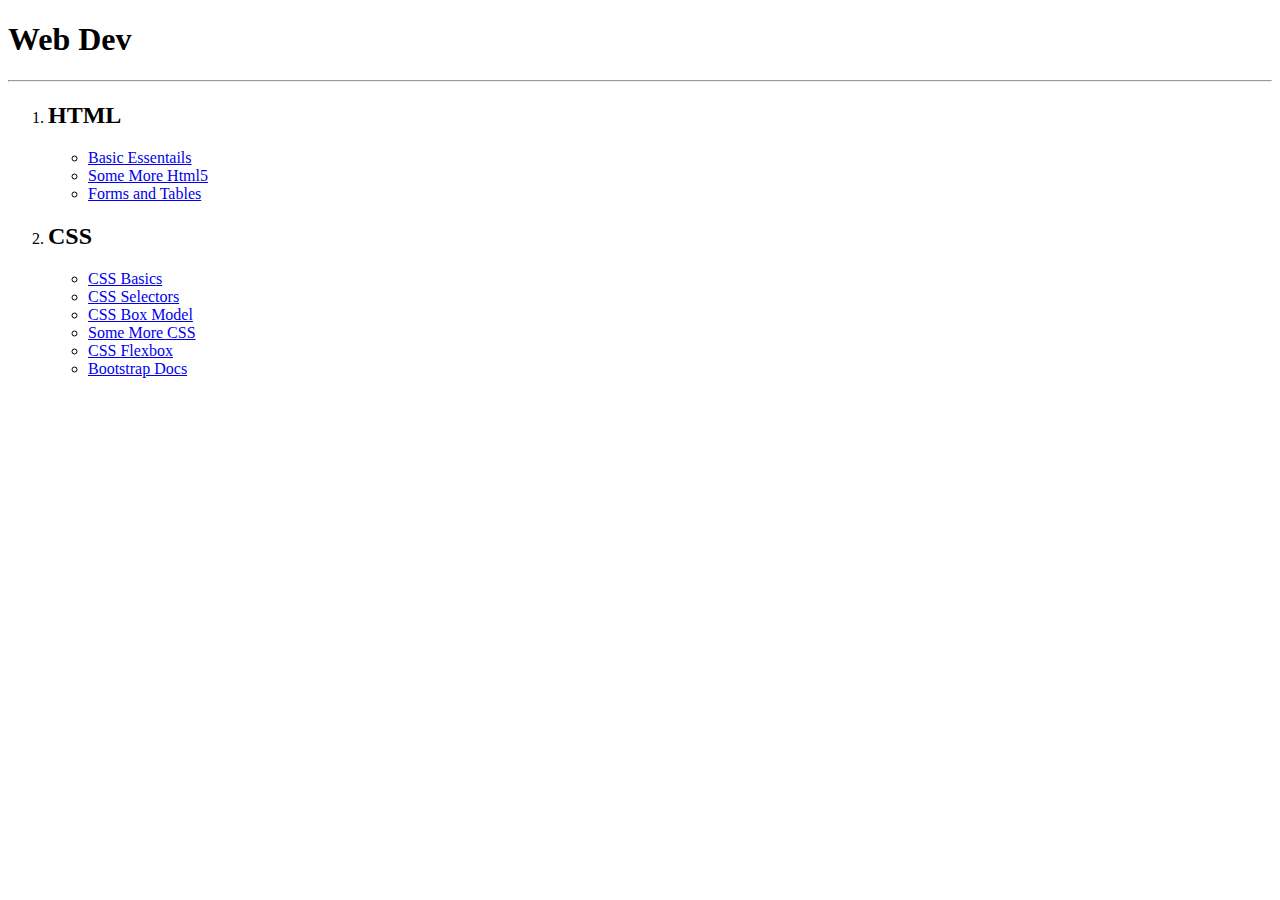
==== index.html @ c59ebd44 "updated the name" ====
<!DOCTYPE html>
<html lang="en">

<head>
    <meta charset="UTF-8">
    <meta http-equiv="X-UA-Compatible" content="IE=edge">
    <meta name="viewport" content="width=device-width, initial-scale=1.0">
    <title>Notes Arrangement</title>
    <link rel="stylesheet" href="test.css">
</head>
<h1>Web Dev</h1>
<hr>
<ol>
    <li>
        <b>
            <h2>HTML</h2>
        </b>
        <ul>
    </li>
    <Li><a href="https://www.canva.com/design/DAD_Xm_ji_Y/IOgNV87RZn2mmPWfe1lN7w/view?utm_content=DAD_Xm_ji_Y&utm_campaign=designshare&utm_medium=link&utm_source=sharebutton#9"
            target="_blank" rel="noopener noreferrer">Basic Essentails</a></Li>
    <li><a href="https://www.canva.com/design/DAD_iyaMlo0/D7fFpe_8KscXAyTeiT5wDg/view?utm_content=DAD_iyaMlo0&utm_campaign=designshare&utm_medium=link&utm_source=sharebutton"
            target="_blank" rel="noopener noreferrer">Some More Html5</a></li>
    <li><a href="https://www.canva.com/design/DAD_jDY4JRU/s0o8o0ayV7FaoLyidgqb_g/view?utm_content=DAD_jDY4JRU&utm_campaign=designshare&utm_medium=link&utm_source=sharebutton"
            target="_blank" rel="noopener noreferrer">Forms and Tables</a></li>
    </ul>
    <li>
        <b>
            <h2>CSS</h2>
        </b>
    </li>
    <ul>
        <li><a href="https://www.canva.com/design/DAD_9IHjhoA/AHwPKMAV_CfJqbQ07e0UWA/view?utm_content=DAD_9IHjhoA&utm_campaign=designshare&utm_medium=link&utm_source=sharebutton"
                target="_blank" rel="noopener noreferrer">CSS Basics</a></li>

        <li><a href="https://www.canva.com/design/DAEANYqyik4/tdD7T7i698xhdPQUS_nrtQ/view?utm_content=DAEANYqyik4&utm_campaign=designshare&utm_medium=link&utm_source=sharebutton"
                target="_blank" rel="noopener noreferrer">CSS Selectors</a></li>
        <li><a href="https://www.canva.com/design/DAEJZi8GkQk/FfIEd_j1ZS8tSFzyHC3x5w/view?utm_content=DAEJZi8GkQk&utm_campaign=designshare&utm_medium=link&utm_source=sharebutton"
                target="_blank" rel="noopener noreferrer">CSS Box Model</a></li>
        <li><a href="https://www.canva.com/design/DAEAT3HXRWw/rM4VLD-MwKUYXaERBOGwuQ/view?utm_content=DAEAT3HXRWw&utm_campaign=designshare&utm_medium=link&utm_source=sharebutton"
                target="_blank" rel="noopener noreferrer">Some More CSS</a></li>
        <li><a href="https://www.canva.com/design/DAEAqZwTYsQ/Vzxiz6LZPYrT9hkN0qhauw/view?utm_content=DAEAqZwTYsQ&utm_campaign=designshare&utm_medium=link&utm_source=sharebutton"
                target="_blank" rel="noopener noreferrer">CSS Flexbox</a></li>
        <li><a href="https://getbootstrap.com/docs/4.5/getting-started/introduction/" target="_blank"
                rel="noopener noreferrer">Bootstrap Docs</a></li>
    </ul>
</ol>



<body>

</body>

</html>
---- test.css ----
a{
    display: block;
}
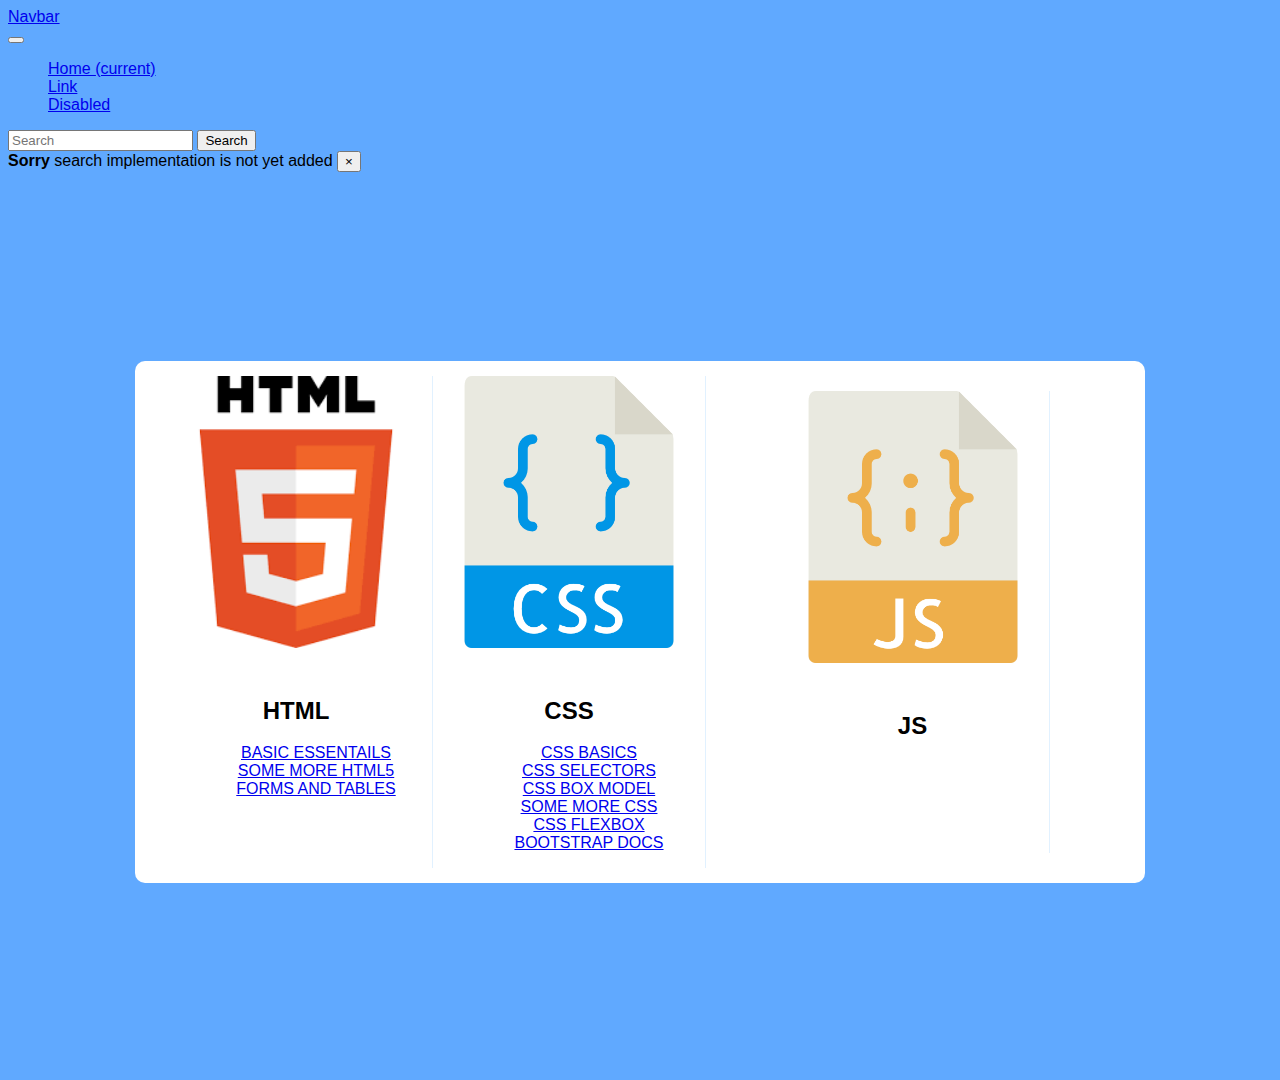
==== commit 6441ed61: "added responsiveness to site and changed the UI" ====
--- a/index.html
+++ b/index.html
@@ -2,54 +2,146 @@
 <html lang="en">
 
 <head>
-    <meta charset="UTF-8">
-    <meta http-equiv="X-UA-Compatible" content="IE=edge">
-    <meta name="viewport" content="width=device-width, initial-scale=1.0">
-    <title>Notes Arrangement</title>
-    <link rel="stylesheet" href="test.css">
+        <meta charset="UTF-8">
+        <meta http-equiv="X-UA-Compatible" content="IE=edge">
+        <meta name="viewport" content="width=device-width, initial-scale=1.0">
+        <title>Notes Arrangement</title>
+
+        <link rel="stylesheet" href="https://cdn.jsdelivr.net/npm/bootstrap@4.5.3/dist/css/bootstrap.min.css"
+                integrity="sha384-TX8t27EcRE3e/ihU7zmQxVncDAy5uIKz4rEkgIXeMed4M0jlfIDPvg6uqKI2xXr2"
+                crossorigin="anonymous">
+        <link rel="stylesheet" href="test.css">
+
 </head>
-<h1>Web Dev</h1>
-<hr>
-<ol>
-    <li>
-        <b>
-            <h2>HTML</h2>
-        </b>
-        <ul>
-    </li>
-    <Li><a href="https://www.canva.com/design/DAD_Xm_ji_Y/IOgNV87RZn2mmPWfe1lN7w/view?utm_content=DAD_Xm_ji_Y&utm_campaign=designshare&utm_medium=link&utm_source=sharebutton#9"
-            target="_blank" rel="noopener noreferrer">Basic Essentails</a></Li>
-    <li><a href="https://www.canva.com/design/DAD_iyaMlo0/D7fFpe_8KscXAyTeiT5wDg/view?utm_content=DAD_iyaMlo0&utm_campaign=designshare&utm_medium=link&utm_source=sharebutton"
-            target="_blank" rel="noopener noreferrer">Some More Html5</a></li>
-    <li><a href="https://www.canva.com/design/DAD_jDY4JRU/s0o8o0ayV7FaoLyidgqb_g/view?utm_content=DAD_jDY4JRU&utm_campaign=designshare&utm_medium=link&utm_source=sharebutton"
-            target="_blank" rel="noopener noreferrer">Forms and Tables</a></li>
-    </ul>
-    <li>
-        <b>
-            <h2>CSS</h2>
-        </b>
-    </li>
-    <ul>
-        <li><a href="https://www.canva.com/design/DAD_9IHjhoA/AHwPKMAV_CfJqbQ07e0UWA/view?utm_content=DAD_9IHjhoA&utm_campaign=designshare&utm_medium=link&utm_source=sharebutton"
-                target="_blank" rel="noopener noreferrer">CSS Basics</a></li>
 
-        <li><a href="https://www.canva.com/design/DAEANYqyik4/tdD7T7i698xhdPQUS_nrtQ/view?utm_content=DAEANYqyik4&utm_campaign=designshare&utm_medium=link&utm_source=sharebutton"
-                target="_blank" rel="noopener noreferrer">CSS Selectors</a></li>
-        <li><a href="https://www.canva.com/design/DAEJZi8GkQk/FfIEd_j1ZS8tSFzyHC3x5w/view?utm_content=DAEJZi8GkQk&utm_campaign=designshare&utm_medium=link&utm_source=sharebutton"
-                target="_blank" rel="noopener noreferrer">CSS Box Model</a></li>
-        <li><a href="https://www.canva.com/design/DAEAT3HXRWw/rM4VLD-MwKUYXaERBOGwuQ/view?utm_content=DAEAT3HXRWw&utm_campaign=designshare&utm_medium=link&utm_source=sharebutton"
-                target="_blank" rel="noopener noreferrer">Some More CSS</a></li>
-        <li><a href="https://www.canva.com/design/DAEAqZwTYsQ/Vzxiz6LZPYrT9hkN0qhauw/view?utm_content=DAEAqZwTYsQ&utm_campaign=designshare&utm_medium=link&utm_source=sharebutton"
-                target="_blank" rel="noopener noreferrer">CSS Flexbox</a></li>
-        <li><a href="https://getbootstrap.com/docs/4.5/getting-started/introduction/" target="_blank"
-                rel="noopener noreferrer">Bootstrap Docs</a></li>
-    </ul>
-</ol>
 
 
 
 <body>
 
+        <nav class="navbar navbar-expand-lg navbar-dark bg-dark">
+                <a class="navbar-brand" href="#">Navbar</a>
+  <button class="navbar-toggler" type="button" data-toggle="collapse" data-target="#navbarTogglerDemo02" aria-controls="navbarTogglerDemo02" aria-expanded="false" aria-label="Toggle navigation">
+    <span class="navbar-toggler-icon"></span>
+  </button>
+
+  <div class="collapse navbar-collapse" id="navbarTogglerDemo02">
+    <ul class="navbar-nav mr-auto mt-2 mt-lg-0">
+      <li class="nav-item active">
+        <a class="nav-link" href="#">Home <span class="sr-only">(current)</span></a>
+      </li>
+      <li class="nav-item">
+        <a class="nav-link" href="#">Link</a>
+      </li>
+      <li class="nav-item">
+        <a class="nav-link disabled" href="#" tabindex="-1" aria-disabled="true">Disabled</a>
+      </li>
+    </ul>
+    <form class="form-inline my-2 my-lg-0">
+      <input class="form-control mr-sm-2" type="search" placeholder="Search">
+      <button class="btn btn-outline-success my-2 my-sm-0" type="submit">Search</button>
+    </form>
+  </div>
+
+  
+        </nav>
+        <div class="alert alert-danger alert-dismissible fade show" role="alert">
+                <strong>Sorry</strong> search implementation is not yet added
+                <button type="button" class="close" data-dismiss="alert" aria-label="Close">
+                  <span aria-hidden="true">&times;</span>
+                </button>
+              </div>
+        
+        
+        <!-- <ol>
+                <li>
+                        <b>
+                                <h2>HTML</h2>
+                        </b>
+                       
+                </li>
+                
+                <li>
+                        <b>
+                                <h2>CSS</h2>
+                        </b>
+                </li>
+                <ul>
+                        
+                </ul>
+        </ol> -->
+
+
+        <script src="https://code.jquery.com/jquery-3.5.1.slim.min.js"
+                integrity="sha384-DfXdz2htPH0lsSSs5nCTpuj/zy4C+OGpamoFVy38MVBnE+IbbVYUew+OrCXaRkfj"
+                crossorigin="anonymous"></script>
+        <script src="https://cdn.jsdelivr.net/npm/bootstrap@4.5.3/dist/js/bootstrap.bundle.min.js"
+                integrity="sha384-ho+j7jyWK8fNQe+A12Hb8AhRq26LrZ/JpcUGGOn+Y7RsweNrtN/tE3MoK7ZeZDyx"
+                crossorigin="anonymous"></script>
+
+                <div class="main">
+
+                <div class="panel">
+
+                        <div class="webdev">
+                            <img src="images.png" alt="" class="img">
+                            <h2 class="content-header">HTML</h2>
+                            <ul class="content">
+                                        <Li><a href="https://www.canva.com/design/DAD_Xm_ji_Y/IOgNV87RZn2mmPWfe1lN7w/view?utm_content=DAD_Xm_ji_Y&utm_campaign=designshare&utm_medium=link&utm_source=sharebutton#9"
+                                                        target="_blank" rel="noopener noreferrer">Basic Essentails</a></Li>
+                                        <li><a href="https://www.canva.com/design/DAD_iyaMlo0/D7fFpe_8KscXAyTeiT5wDg/view?utm_content=DAD_iyaMlo0&utm_campaign=designshare&utm_medium=link&utm_source=sharebutton"
+                                                        target="_blank" rel="noopener noreferrer">Some More Html5</a></li>
+                                        <li><a href="https://www.canva.com/design/DAD_jDY4JRU/s0o8o0ayV7FaoLyidgqb_g/view?utm_content=DAD_jDY4JRU&utm_campaign=designshare&utm_medium=link&utm_source=sharebutton"
+                                                        target="_blank" rel="noopener noreferrer">Forms and Tables</a></li>            
+                            </ul>
+                            <!-- <span class="pricing-price">Free</span>
+                            <a href="#/" class="pricing-button">Sign up</a> -->
+                        </div>
+                
+                        <div class="webdev">
+                            <img src="136527.png" alt="" class="img">
+                            <h2 class="pricing-header">CSS</h2>
+                            <ul class="content">
+                                <li><a href="https://www.canva.com/design/DAD_9IHjhoA/AHwPKMAV_CfJqbQ07e0UWA/view?utm_content=DAD_9IHjhoA&utm_campaign=designshare&utm_medium=link&utm_source=sharebutton"
+                                        target="_blank" rel="noopener noreferrer">CSS Basics</a></li>
+
+                        <li><a href="https://www.canva.com/design/DAEANYqyik4/tdD7T7i698xhdPQUS_nrtQ/view?utm_content=DAEANYqyik4&utm_campaign=designshare&utm_medium=link&utm_source=sharebutton"
+                                        target="_blank" rel="noopener noreferrer">CSS Selectors</a></li>
+                        <li><a href="https://www.canva.com/design/DAEJZi8GkQk/FfIEd_j1ZS8tSFzyHC3x5w/view?utm_content=DAEJZi8GkQk&utm_campaign=designshare&utm_medium=link&utm_source=sharebutton"
+                                        target="_blank" rel="noopener noreferrer">CSS Box Model</a></li>
+                        <li><a href="https://www.canva.com/design/DAEAT3HXRWw/rM4VLD-MwKUYXaERBOGwuQ/view?utm_content=DAEAT3HXRWw&utm_campaign=designshare&utm_medium=link&utm_source=sharebutton"
+                                        target="_blank" rel="noopener noreferrer">Some More CSS</a></li>
+                        <li><a href="https://www.canva.com/design/DAEAqZwTYsQ/Vzxiz6LZPYrT9hkN0qhauw/view?utm_content=DAEAqZwTYsQ&utm_campaign=designshare&utm_medium=link&utm_source=sharebutton"
+                                        target="_blank" rel="noopener noreferrer">CSS Flexbox</a></li>
+                        <li><a href="https://getbootstrap.com/docs/4.5/getting-started/introduction/" target="_blank"
+                                        rel="noopener noreferrer">Bootstrap Docs</a></li>
+                            </ul>
+                            <!-- <span class="pricing-price">$150</span>
+                            <a href="#/" class="pricing-button is-featured">Free trial</a> -->
+                        </div>
+
+                        <div class="panel">
+
+                                <div class="webdev">
+                                    <img src="136530.png" alt="" class="img">
+                                    <h2 class="content-header">JS</h2>
+                                    <ul class="content">
+                                                     
+                                    </ul>
+                                    <!-- <span class="pricing-price">Free</span>
+                                    <a href="#/" class="pricing-button">Sign up</a> -->
+                                </div>
+                        
+                
+                       
+                            <!-- <span class="pricing-price">$400</span>
+                            <a href="#/" class="pricing-button">Free trial</a> -->
+                        </div>
+                
+                    </div>
+
+                </div>
+                
 </body>
 
 </html>--- a/test.css
+++ b/test.css
@@ -1,3 +1,72 @@
+
 a{
     display: block;
-}+}
+
+
+
+.navbar navbar-dark bg-dark{
+    background-color: red;
+}
+h1{
+    margin: 0.5em 0.5em 0.5em 0.5em ;
+}
+.main {
+	
+    background-color: #60a9ff;
+    display: flex;
+    justify-content: center;
+    align-items: center;
+    min-height: 100vh;
+}
+
+
+ol, ul {
+	list-style: none;
+}
+
+html {
+    box-sizing: border-box;
+    font-family: 'Open Sans', sans-serif;
+  }
+
+  .panel {
+    background-color: white;
+    border-radius: 10px;
+    padding: 15px 25px;
+    width: 100%;
+    max-width: 960px;
+    display: flex;
+    flex-direction: row;
+    text-align: center;
+    text-transform: uppercase;
+    justify-content: space-around;
+  }
+
+  img{
+      width: 17em;
+      margin-bottom: 25px;
+  }
+ 
+  .webdev :last-child{
+      border-bottom: none;
+  }
+  .webdev {
+    
+    border-right: 1px solid #e1f1ff;
+  }
+
+  .navbar navbar-expand-lg navbar-dark bg-dark{
+      margin-bottom: 0;
+      padding-bottom: 0;
+  }
+  body{
+    background-color: #60a9ff;
+  }
+
+  @media (max-width: 900px){
+    .panel {
+      flex-direction: column;
+    }
+    
+    }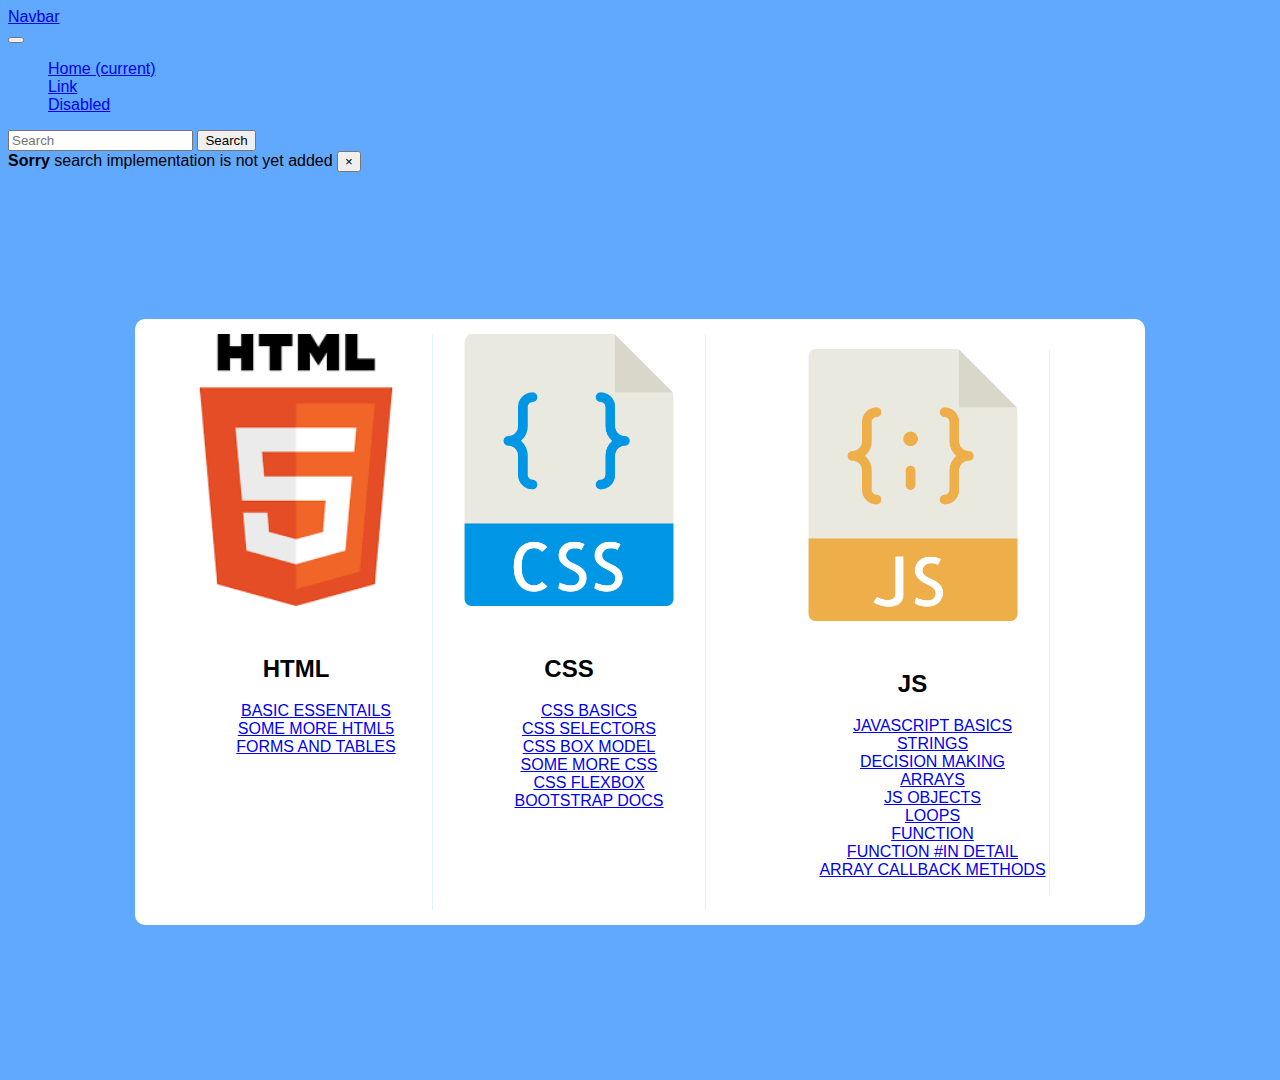
==== commit 20c28767: "added Js slides" ====
--- a/index.html
+++ b/index.html
@@ -126,7 +126,27 @@
                                     <img src="136530.png" alt="" class="img">
                                     <h2 class="content-header">JS</h2>
                                     <ul class="content">
-                                                     
+                                       <li><a href="https://www.canva.com/design/DAEBh5TAZno/W6i3f0NRPcRAiIyCIi436w/view?utm_content=DAEBh5TAZno&utm_campaign=designshare&utm_medium=link&utm_source=sharebutton"
+                                        target="_blank" rel="noopener noreferrer">JavaScript Basics</a></li>
+
+                                        <li><a href="https://www.canva.com/design/DAEJZrSUuTY/RRqouHISFYNG4zAuiwT0nQ/view?utm_content=DAEJZrSUuTY&utm_campaign=designshare&utm_medium=link&utm_source=sharebutton"
+                                        target="_blank" rel="noopener noreferrer">Strings</a></li>
+                                        <li><a href="https://www.canva.com/design/DAEB57Q-q4c/7Fk-JHCzjRkrvb16zvCFvQ/view?utm_content=DAEB57Q-q4c&utm_campaign=designshare&utm_medium=link&utm_source=sharebutton"
+                                        target="_blank" rel="noopener noreferrer">Decision making</a></li>
+                                        <li><a href="https://www.canva.com/design/DAECFJDBnCc/rrjPyRVrek4SXKDjxRpx9w/view?utm_content=DAECFJDBnCc&utm_campaign=designshare&utm_medium=link&utm_source=sharebutton"
+                                        target="_blank" rel="noopener noreferrer">Arrays</a></li>
+                                        <li><a href="https://www.canva.com/design/DAECHmElqQc/nB7kvNJADNFChDSVVBUx_w/view?utm_content=DAECHmElqQc&utm_campaign=designshare&utm_medium=link&utm_source=sharebutton"
+                                        target="_blank" rel="noopener noreferrer">JS Objects</a></li>
+                                        <li><a href="https://www.canva.com/design/DAECQfp2yZE/9tVjNiC3GVPE6AYuziL8DQ/view?utm_content=DAECQfp2yZE&utm_campaign=designshare&utm_medium=link&utm_source=sharebutton"
+                                        target="_blank" rel="noopener noreferrer">Loops</a></li>
+                                        <li><a href="https://www.canva.com/design/DAECi_7LJag/Dpf0XrXbZP2GYuMgToAAxg/view?utm_content=DAECi_7LJag&utm_campaign=designshare&utm_medium=link&utm_source=sharebutton"
+                                        target="_blank" rel="noopener noreferrer">Function </a></li>
+                                        <li><a href="https://www.canva.com/design/DAECpClBYpU/JmErPjO_8GkjrXPCVgEMhQ/view?utm_content=DAECpClBYpU&utm_campaign=designshare&utm_medium=link&utm_source=sharebutton"
+                                        target="_blank" rel="noopener noreferrer">Function #in detail</a></li>
+                                        <li><a href="https://www.canva.com/design/DAECu63Pyzg/nBTuYQhDMJF2RSAjOFlj9g/view?utm_content=DAECu63Pyzg&utm_campaign=designshare&utm_medium=link&utm_source=sharebutton"
+                                        target="_blank" rel="noopener noreferrer">Array Callback Methods</a></li>
+                
+                                         
                                     </ul>
                                     <!-- <span class="pricing-price">Free</span>
                                     <a href="#/" class="pricing-button">Sign up</a> -->
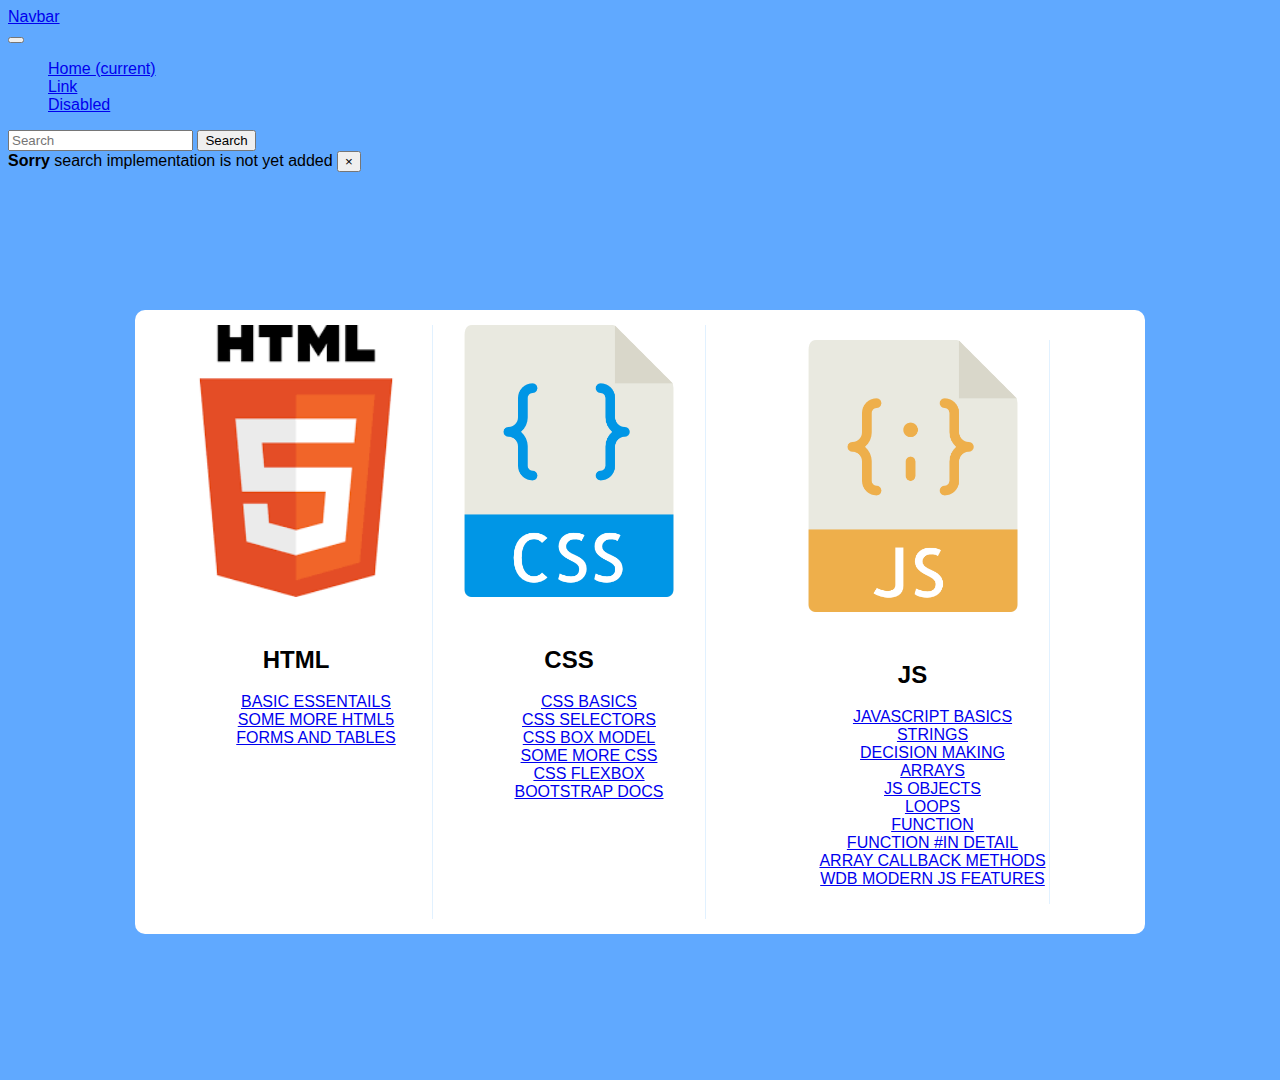
==== commit 51867048: "added new link" ====
--- a/index.html
+++ b/index.html
@@ -145,6 +145,9 @@
                                         target="_blank" rel="noopener noreferrer">Function #in detail</a></li>
                                         <li><a href="https://www.canva.com/design/DAECu63Pyzg/nBTuYQhDMJF2RSAjOFlj9g/view?utm_content=DAECu63Pyzg&utm_campaign=designshare&utm_medium=link&utm_source=sharebutton"
                                         target="_blank" rel="noopener noreferrer">Array Callback Methods</a></li>
+
+                                        <li><a href="https://www.canva.com/design/DAEC19JCKlg/Ymr_oYfdQKv8dqQuL6L0XA/view?utm_content=DAEC19JCKlg&utm_campaign=designshare&utm_medium=link&utm_source=sharebutton"
+                                                target="_blank" rel="noopener noreferrer">WDB Modern JS Features</a></li>
                 
                                          
                                     </ul>
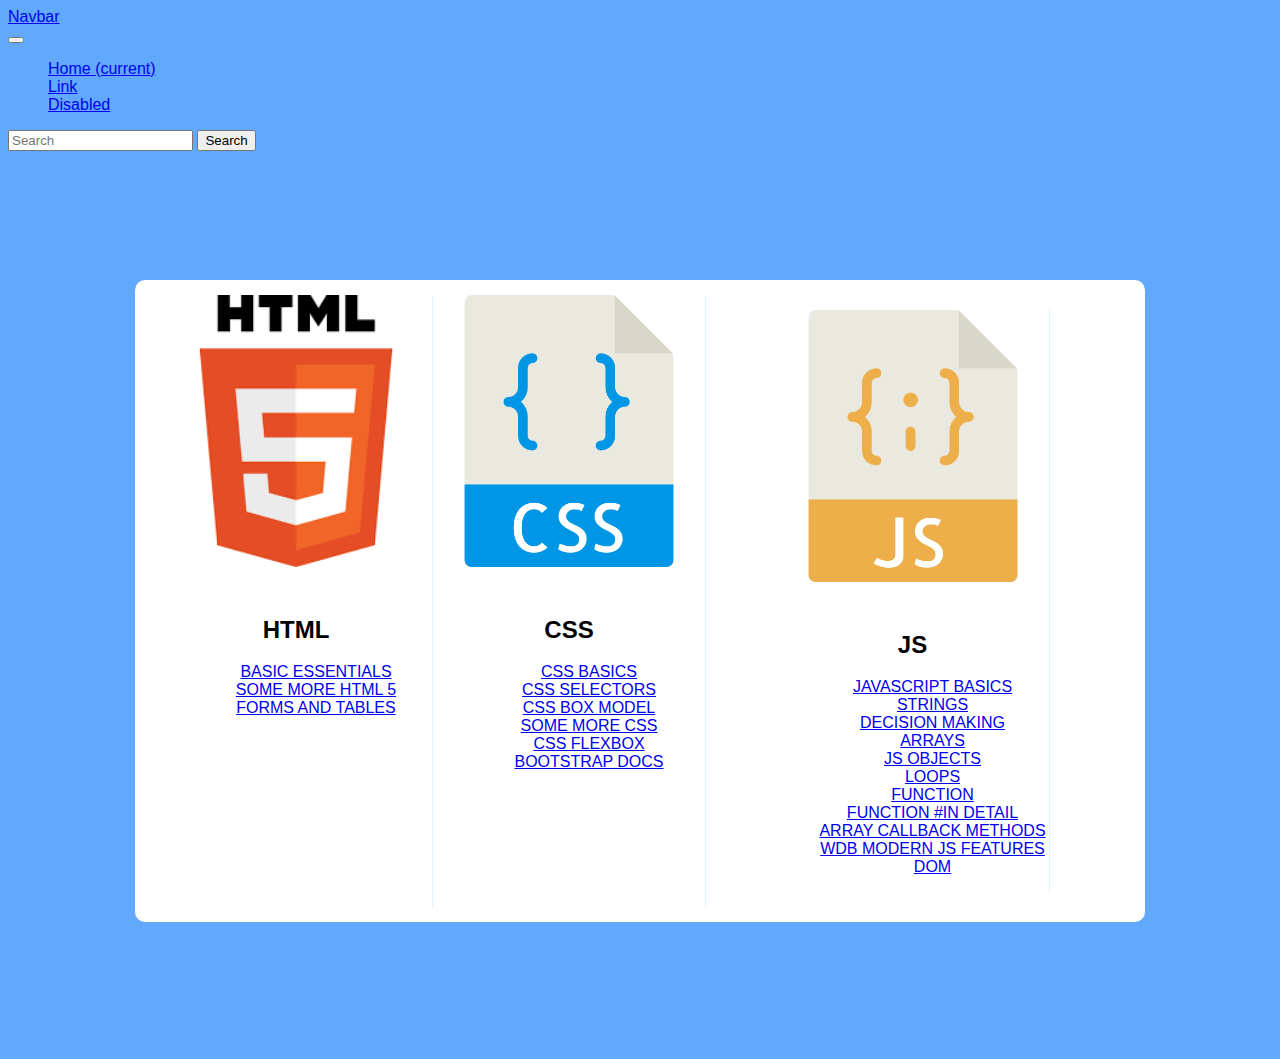
==== commit 41cba51f: "added js implementation for addition of links" ====
--- a/index.html
+++ b/index.html
@@ -39,15 +39,15 @@
     </ul>
     <form class="form-inline my-2 my-lg-0">
       <input class="form-control mr-sm-2" type="search" placeholder="Search">
-      <button class="btn btn-outline-success my-2 my-sm-0" type="submit">Search</button>
+      <button class="btn btn-outline-success my-2 my-sm-0" type="submit" id ="submit1">Search</button>
     </form>
   </div>
 
   
         </nav>
-        <div class="alert alert-danger alert-dismissible fade show" role="alert">
+        <div class="alert alert-danger alert-dismissible fade show" role="alert" hidden id="alert1" >
                 <strong>Sorry</strong> search implementation is not yet added
-                <button type="button" class="close" data-dismiss="alert" aria-label="Close">
+                <button type="button" class="close" data-dismiss="alert" aria-label="Close" >
                   <span aria-hidden="true">&times;</span>
                 </button>
               </div>
@@ -86,13 +86,9 @@
                         <div class="webdev">
                             <img src="images.png" alt="" class="img">
                             <h2 class="content-header">HTML</h2>
-                            <ul class="content">
-                                        <Li><a href="https://www.canva.com/design/DAD_Xm_ji_Y/IOgNV87RZn2mmPWfe1lN7w/view?utm_content=DAD_Xm_ji_Y&utm_campaign=designshare&utm_medium=link&utm_source=sharebutton#9"
-                                                        target="_blank" rel="noopener noreferrer">Basic Essentails</a></Li>
-                                        <li><a href="https://www.canva.com/design/DAD_iyaMlo0/D7fFpe_8KscXAyTeiT5wDg/view?utm_content=DAD_iyaMlo0&utm_campaign=designshare&utm_medium=link&utm_source=sharebutton"
-                                                        target="_blank" rel="noopener noreferrer">Some More Html5</a></li>
-                                        <li><a href="https://www.canva.com/design/DAD_jDY4JRU/s0o8o0ayV7FaoLyidgqb_g/view?utm_content=DAD_jDY4JRU&utm_campaign=designshare&utm_medium=link&utm_source=sharebutton"
-                                                        target="_blank" rel="noopener noreferrer">Forms and Tables</a></li>            
+                            <ul class="content" >
+                                <div id="html1"></div>
+                                               
                             </ul>
                             <!-- <span class="pricing-price">Free</span>
                             <a href="#/" class="pricing-button">Sign up</a> -->
@@ -126,6 +122,7 @@
                                     <img src="136530.png" alt="" class="img">
                                     <h2 class="content-header">JS</h2>
                                     <ul class="content">
+                                        <div id="newjs">
                                        <li><a href="https://www.canva.com/design/DAEBh5TAZno/W6i3f0NRPcRAiIyCIi436w/view?utm_content=DAEBh5TAZno&utm_campaign=designshare&utm_medium=link&utm_source=sharebutton"
                                         target="_blank" rel="noopener noreferrer">JavaScript Basics</a></li>
 
@@ -148,6 +145,11 @@
 
                                         <li><a href="https://www.canva.com/design/DAEC19JCKlg/Ymr_oYfdQKv8dqQuL6L0XA/view?utm_content=DAEC19JCKlg&utm_campaign=designshare&utm_medium=link&utm_source=sharebutton"
                                                 target="_blank" rel="noopener noreferrer">WDB Modern JS Features</a></li>
+
+                                        
+
+
+                                         </div>       
                 
                                          
                                     </ul>
@@ -164,6 +166,8 @@
                     </div>
 
                 </div>
+
+                <script src="app.js"></script>
                 
 </body>
 
